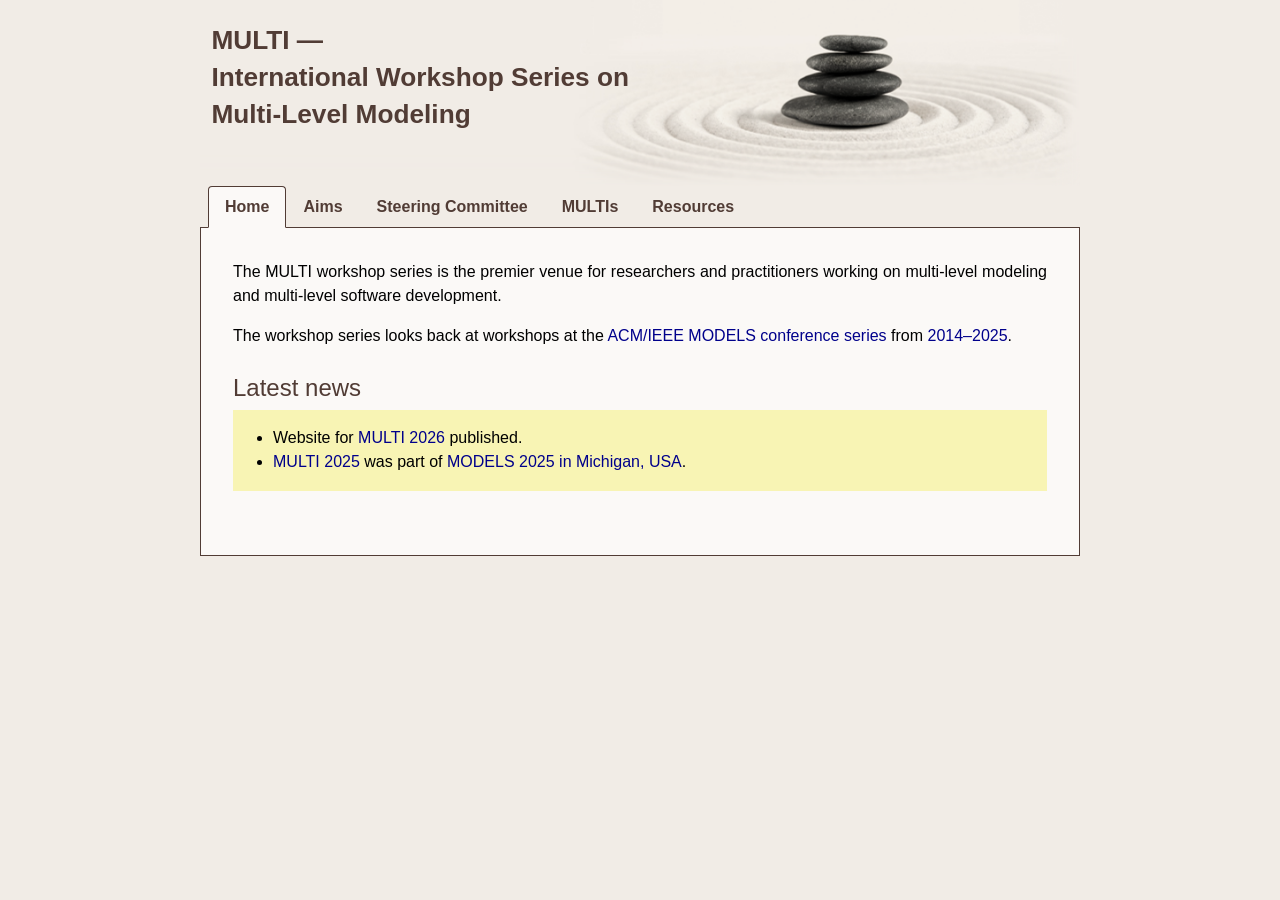
==== docs/index.html @ 5979a73b "Amended information about MULTI 2026." ====
<!DOCTYPE html>
<html lang="en">

<head>
  <meta charset="utf-8">
  <link rel="stylesheet" href="bootstrap.min.css">
  <!-- <link rel="stylesheet" href="font-awesome.min.css"> -->
  <meta name="viewport" content="width=device-width, initial-scale=1.0">

  <title>MULTI Workshop Series</title>
  <link rel="icon" type="image/x-icon" href="favicon.ico">

 <script async src="https://www.googletagmanager.com/gtag/js?id=G-89QVQG6KE0"></script>
<script>
  window.dataLayer = window.dataLayer || [];
  function gtag(){dataLayer.push(arguments);}
  gtag('js', new Date());

  gtag('config', 'G-89QVQG6KE0');
</script>
	
  <script type="application/javascript" src="https://code.jquery.com/jquery-3.3.1.slim.min.js"></script>
  <script type="application/javascript"
    src="https://cdnjs.cloudflare.com/ajax/libs/popper.js/1.12.9/umd/popper.min.js"></script>
  <script type="application/javascript"
    src="https://maxcdn.bootstrapcdn.com/bootstrap/4.0.0/js/bootstrap.min.js"></script>

  <script>
    $(document).ready(function () {
      var current = window.location.href;
      $('#nav li a').each(function () {
        var $this = $(this);
        if (current.indexOf($this.attr('href')) !== -1) {
          $this.tab('show');
        }
      })
    });
  </script>

  <style>
    body {
      color: black;
      background-color: #F1ECE6;
      font-family: Arial, Helvetica;
    }

    .container-fluid {
      max-width: 55em;
      min-width: 40em;
      margin: auto;
      padding-left: 0;
      padding-right: 0;
      background-color: #FBF9F7;
    }

    a {
      color: darkblue;
    }

    .header {
      width: 100%;
      text-align: center;
      position: relative;
    }

    .header img {
      width: 100%;
      min-width: 880px;
    }

    .header div {
      position: absolute;
      top: 0.5em;
      left: 0em;
      font-size: 19px;
      color: #513C35;
      text-align: left;
    }

    .header>div>p {
      padding: 10px;
      margin: 0px;
      font-weight: bold;
      white-space: nowrap;
    }

    .nav {
      background-color: #F1ECE6;
      flex-wrap: nowrap;
      border-color: #513C35;
    }

    .nav-tabs .nav-link {
      color: #513C35;
    }

    .nav-tabs .nav-item.show .nav-link,
    .nav-tabs .nav-link.active {
      color: #513C35;
      background-color: #FBF9F7;
      border-color: #513C35 #513C35 #FBF9F7;
      margin-bottom: -1px;
    }

    .nav-item:hover {
      background-color: #FBF9F7;
    }

    .nav-item>a {
      font-weight: bold;
    }

    .tab-content {
      border-left: thin solid #513C35;
      border-right: thin solid #513C35;
      border-bottom: thin solid #513C35;
    }

    .tab-pane {
      padding-left: 2em;
      padding-top: 2em;
      padding-right: 2em;
      margin-bottom: 4em;
      text-align: justify;
    }

    .col-sm-4 {
      padding: 1em;
    }

    .col-sm-4 img {
      height: 250px;
      border: thin solid black;
      text-align: left;
      padding: 0px;
      margin: 0px;
    }

    .col-sm-4 p {
      text-align: left;
      padding: 0.33em;
    }

    .h1, .h2, .h3, .h4, .h5, .h6, h1, h2, h3, h4, h5, h6 {
      margin-bottom: .5rem;
      font-weight: 500;
      line-height: 1.2;
      color: #513C35;
    }

    h2 {
      margin-top: 0em;
      margin-bottom: 0.5em;
    }

    h3 {
      font-size: 28px;
    }

    h4 {
      padding-top: 10px;
    }

    img.impression {
      width: 100%;
      max-width: 1000px;
      height: auto;
    }

    small {
      font-size: 16px;
      padding-bottom: 6px;
      color: #3399f3;
    }
	
	td.timeslot{
		width: 8.5%;
		padding-left: 16px;
		vertical-align: top;
	}
	
	td {
		text-align: left;
	}
	
	tr {
		padding-top: 10px;
	}

	.card-img-top {
		width: auto;
		margin: 21px auto auto auto;	<!-- center images which are not wide enough to fill the cell -->	
	}

	.card-body {
		text-align: center;
	}

	tr.entryStart>td {
		padding-top: 16px;
		width="12%";
	}

  </style>
</head>

<body>
  <div class="container-fluid">

    <div class="header">
      <img src="img/stones.png" />
      <div style="zoom:1.14">
      <p style="font-size: 23px; line-height: 1.4; margin-bottom: -0.5em">
          MULTI &mdash; <br>
	  International Workshop Series on<br>
          Multi-Level Modeling</p> 
      </div>
    </div>
  </div>

  <div class="container-fluid">
    <ul class="nav nav-tabs" id="nav" style="padding-left: 0.5em">
      <li class="nav-item">
        <a class="nav-link active" data-toggle="tab" href="#home">Home</a>
      </li>
      <li class="nav-item">
        <a class="nav-link" data-toggle="tab" href="#aims">Aims</a>
      </li>
      <li class="nav-item">
        <a class="nav-link" data-toggle="tab" href="#sc">Steering Committee</a>
      </li>
      <li class="nav-item">
        <a class="nav-link" data-toggle="tab" href="#multis">MULTIs</a>
      </li>
      <li class="nav-item">
        <a class="nav-link" data-toggle="tab" href="#resources">Resources</a>
      </li>
    </ul>

	  
<!-- -------------------------------------------------------------------------------------------------------------------- -->
	  
    <div id="myTabContent" class="tab-content">

      <div class="tab-pane fade active show" id="home">
        <p>
          The MULTI workshop series is the premier venue for researchers and practitioners working on multi-level modeling and multi-level software development. 
        </p>
	<p> 
	  The workshop series looks back at workshops at the <a href="http://www.modelsconference.org">ACM/IEEE MODELS conference series</a> from <a href="index.html#multis" onclick="location.hash='multis'; location.reload();">2014&ndash;2025</a>.
        </p>

        <h4>Latest news</h4>   
	<div style="background-color: #f8f4b4; padding: 16px 8px 1px 0px;">       
          <ul>
            <li>Website for <a href="2026/index.html">MULTI 2026</a> published.</li>
            <li><a href="/2025/">MULTI 2025</a> was part of <a href="https://conf.researchr.org/home/models-2025">MODELS 2025 in Michigan, USA</a>.</li>
	  </ul>
	</div>
	      
      </div>

<!-- -------------------------------------------------------------------------------------------------------------------- -->  	    
	<div class="tab-pane fade" id="aims">
        <p>
          Multi-level modeling represents a new object-oriented paradigm for both conceptual modelling and software engineering. In contrast to conventional two-level approaches, it supports an unbounded number of classification levels and introduces concepts and mechanisms that foster reuse, adaptability, and control. While multi-level languages and tools have reached considerable maturity, the field still offers numerous challenges.
        </p>
        <p>
          The MULTI workshop series aims at providing a platform for exchanging ideas and promoting further development of <a href="https://homepages.ecs.vuw.ac.nz/Groups/MultiLevelModeling/MultiTools">multi-level languages</a>, methods, and <a href="https://homepages.ecs.vuw.ac.nz/Groups/MultiLevelModeling/MultiTools">tools</a>. A particular goal is to encourage the community to, beyond proposing new approaches, analyse different approaches to multi-level modelling and define objective ways to evaluate their respective strengths and weaknesses.
        </p>
	</div>

<!-- -------------------------------------------------------------------------------------------------------------------- -->  

     <div class="tab-pane fade" id="sc">
        <h2>Steering Committee</h2>

        <div class="card-deck">
          <div class="card">
            <img src="img/people/colin-atkinson.webp" width="235" height="235" class="card-img-top" alt="Colin Atkinson" />
            <div class="card-body">
              <h5 class="card-title"><a href="https://www.wim.uni-mannheim.de/atkinson/">Colin Atkinson</a></h5>
              <p class="card-text text-centered">University of Mannheim, Germany</p>
            </div>
          </div>
          <div class="card">
            <img src="img/people/thomas-kuehne.jpg" width="175" height="235" class="card-img-top" alt="Thomas Kühne" />
            <div class="card-body">
              <h5 class="card-title"><a href="https://homepages.ecs.vuw.ac.nz/~tk/">Thomas Kühne</a></h5>
              <p class="card-text text-centered">Victoria University of Wellington, New Zealand</p>
            </div>
          </div>
          <div class="card">
            <img src="img/people/juan-delara.jpg" height="235" class="card-img-top" alt="Juan de Lara" />
            <div class="card-body">
              <h5 class="card-title"><a href="http://www.ii.uam.es/~jlara">Juan de Lara</a></h5>
              <p class="card-text text-centered">Universidad Autónoma de Madrid, Spain</p>
	    </div>
          </div>
        </div>

    </div>

<!-- -------------------------------------------------------------------------------------------------------------------- -->
	    
      <div class="tab-pane fade" id="multis">
        <h2>MULTI Workshops</h2>

          <table>
              <tr class="entryStart"><td width="9%">13<sup>th</sup></td> <td> <a href="2026/index.html">MULTI 2026</a>, MODELS'26,  Malaga, Spain.</td><tr><tr><td></td> (planned)<tr>
              <tr class="entryStart"><td width="9%">12<sup>th</sup></td> <td> <a href="2025/index.html">MULTI 2025</a>, MODELS'25,  Michigan, USA.</td><tr><tr><td></td> <td> ACM/IEEE <a href="https://ieeexplore.ieee.org/xpl/conhome/11273081/proceeding">28<sup>th</sup> MODELS Companion Proceedings</a> </td><tr>
              <tr class="entryStart"><td width="9%">11<sup>th</sup></td> <td> <a href="2024/index.html">MULTI 2024</a>, MODELS'24,  Linz, Austria.</td><tr><tr><td></td> <td> ACM/IEEE <a href="https://dl.acm.org/doi/proceedings/10.1145/3652620#heading13">27<sup>th</sup> MODELS Companion Proceedings</a></td><tr>
              <tr class="entryStart"><td width="9%">10<sup>th</sup></td> <td> <a href="https://jku-win-dke.github.io/MULTI2023/">MULTI 2023</a>, MODELS'23,  Västerås, Sweden.</td><tr><tr><td></td> <td> ACM/IEEE <a href="https://ieeexplore.ieee.org/xpl/conhome/10350358/proceeding">26<sup>th</sup> MODELS Companion Proceedings</a></td><tr>
              <tr class="entryStart"><td width="9%">&nbsp;9<sup>th</sup></td> <td> <a href="https://jku-win-dke.github.io/MULTI2022/">MULTI 2022</a>, MODELS'22,  Montreal, Canada, Hybrid.</td><tr><tr><td></td> <td> ACM/IEEE <a href="https://dl.acm.org/doi/proceedings/10.1145/3550356">25<sup>th</sup> MODELS Companion Proceedings</a></td><tr>
              <tr class="entryStart"><td width="9%">&nbsp;8<sup>th</sup></td> <td>  <a href="https://jku-win-dke.github.io/MULTI2021/">MULTI 2021</a>, MODELS'21,  Fukuoka, Japan, Virtual.</td><tr><tr><td></td> <td> ACM/IEEE <a href="https://ieeexplore.ieee.org/xpl/conhome/9643592/proceeding">24<sup>th</sup> MODELS Companion Proceedings</a></td><tr>
              <tr class="entryStart"><td width="9%">&nbsp;7<sup>th</sup></td> <td>  <a href="https://www.wi-inf.uni-duisburg-essen.de/MULTI2020/">MULTI 2020</a>, MODELS'20,  Montreal, Canada.</td><tr><tr><td></td> <td> ACM/IEEE <a href="https://dl.acm.org/doi/proceedings/10.1145/3417990#heading14">23<sup>rd</sup> MODELS Companion Proceedings</a></td><tr>
              <tr class="entryStart"><td width="9%">&nbsp;6<sup>th</sup></td> <td>  <a href="https://www.wi-inf.uni-duisburg-essen.de/MULTI2019/">MULTI 2019</a>, MODELS'19,  Munich, Germany.</td><tr><tr><td></td> <td> ACM/IEEE <a href="https://ieeexplore.ieee.org/xpl/conhome/8892449/proceeding">22<sup>nd</sup> MODELS Companion Proceedings</a></td><tr>
              <tr class="entryStart"><td width="9%">&nbsp;5<sup>th</sup></td> <td>  <a href="https://www.wi-inf.uni-duisburg-essen.de/MULTI2018/">MULTI 2018</a>, MODELS'18,  Copenhagen, Denmark.</td><tr><tr><td></td> <td> CEUR <a href="http://ceur-ws.org/Vol-2245/">Proceedings Vol-2245</a></td><tr>
              <tr class="entryStart"><td width="9%">&nbsp;4<sup>th</sup></td> <td>  <a href="https://www.wi-inf.uni-duisburg-essen.de/MULTI2017/">MULTI 2017</a>, MODELS'17,  Austin, Texas, USA.</td><tr><tr><td></td> <td> CEUR <a href="http://ceur-ws.org/Vol-2019/">Proceedings Vol-2019</a></td><tr>
              <tr class="entryStart"><td width="9%">&nbsp;3<sup>rd</sup></td> <td>  <a href="http://swt4.informatik.uni-mannheim.de/multi-2016/">MULTI 2016</a>, MODELS'16,  Saint-Malo, France.</td><tr><tr><td></td> <td> CEUR <a href="http://ceur-ws.org/Vol-1722/">Proceedings Vol-1722</a></td><tr>
              <tr class="entryStart"><td width="9%">&nbsp;2<sup>nd</sup></td> <td>  <a href="http://miso.es/multi/2015/">MULTI 2015</a>, MODELS'15,  Ottawa, Canada.</td><tr><tr><td></td> <td> CEUR <a href="http://ceur-ws.org/Vol-1505/">Proceedings Vol-1505</a></td><tr>
              <tr class="entryStart"><td width="9%">&nbsp;1<sup>st</sup></td> <td>  <a href="http://miso.es/multi/2014/">MULTI 2014</a>, MODELS'14,  Valencia, Spain.</td><tr><tr><td></td> <td> CEUR <a href="http://ceur-ws.org/Vol-1286/">Proceedings Vol-1286</a></td><tr>
          </table>	      
      </div>

<!-- -------------------------------------------------------------------------------------------------------------------- -->  
      <div class="tab-pane fade" id="resources">
	  <h2>Resources</h2>   
          <ul> 
            <li><a href="index.html#multis" onclick="location.hash='multis'; location.reload();">MULTI workhop pages (2014&ndash;2025)</a></li>
            <li><a href="https://homepages.ecs.vuw.ac.nz/Groups/MultiLevelModeling/MultiTools">Tools and Languages</a></li>
            <li><a href="https://homepages.ecs.vuw.ac.nz/Groups/MultiLevelModeling/MLMIssues/">Journal Theme Issues & Sections</a></li>
            <li><a href="https://homepages.ecs.vuw.ac.nz/Groups/MultiLevelModeling/">MULTI-LEVEL MODELING WIKI</a></li>
            <li><a href="https://www.linkedin.com/groups/14476153/">Multi-Level Modeling LinkedIn Group</a></li>
	  </ul>     
      </div>
	    
    </div>
  </div>
</body>
</html>
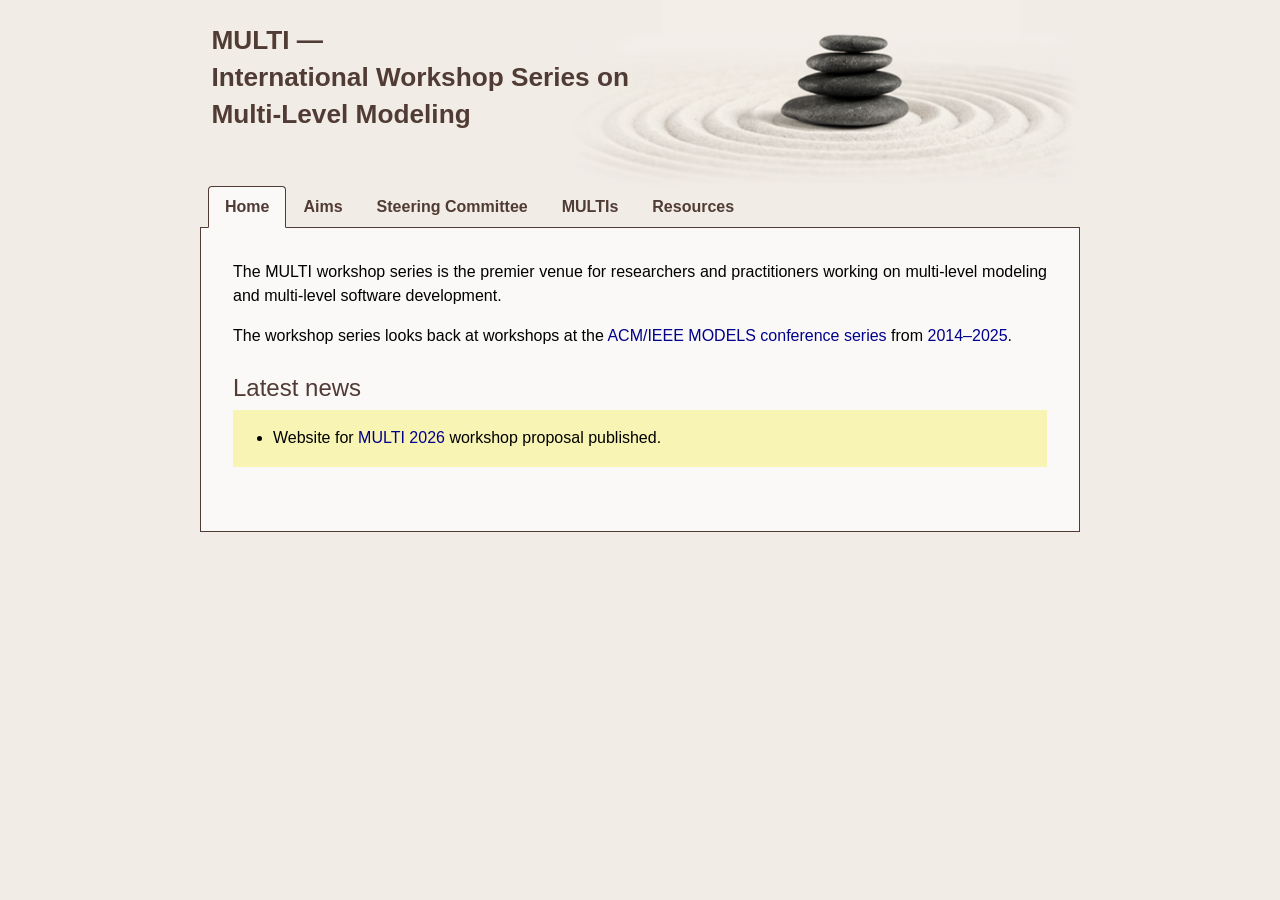
==== commit 6b4ebc10: "Removed old news and added "proposal" to 2026 info." ====
--- a/docs/index.html
+++ b/docs/index.html
@@ -253,8 +253,7 @@
         <h4>Latest news</h4>   
 	<div style="background-color: #f8f4b4; padding: 16px 8px 1px 0px;">       
           <ul>
-            <li>Website for <a href="2026/index.html">MULTI 2026</a> published.</li>
-            <li><a href="/2025/">MULTI 2025</a> was part of <a href="https://conf.researchr.org/home/models-2025">MODELS 2025 in Michigan, USA</a>.</li>
+            <li>Website for <a href="2026/index.html">MULTI 2026</a> workshop proposal published.</li>
 	  </ul>
 	</div>
 	      
@@ -307,7 +306,7 @@
         <h2>MULTI Workshops</h2>
 
           <table>
-              <tr class="entryStart"><td width="9%">13<sup>th</sup></td> <td> <a href="2026/index.html">MULTI 2026</a>, MODELS'26,  Malaga, Spain.</td><tr><tr><td></td> (planned)<tr>
+              <tr class="entryStart"><td width="9%">13<sup>th</sup></td> <td> <a href="2026/index.html">MULTI 2026</a>, MODELS'26,  Malaga, Spain. (planned)</td></tr>
               <tr class="entryStart"><td width="9%">12<sup>th</sup></td> <td> <a href="2025/index.html">MULTI 2025</a>, MODELS'25,  Michigan, USA.</td><tr><tr><td></td> <td> ACM/IEEE <a href="https://ieeexplore.ieee.org/xpl/conhome/11273081/proceeding">28<sup>th</sup> MODELS Companion Proceedings</a> </td><tr>
               <tr class="entryStart"><td width="9%">11<sup>th</sup></td> <td> <a href="2024/index.html">MULTI 2024</a>, MODELS'24,  Linz, Austria.</td><tr><tr><td></td> <td> ACM/IEEE <a href="https://dl.acm.org/doi/proceedings/10.1145/3652620#heading13">27<sup>th</sup> MODELS Companion Proceedings</a></td><tr>
               <tr class="entryStart"><td width="9%">10<sup>th</sup></td> <td> <a href="https://jku-win-dke.github.io/MULTI2023/">MULTI 2023</a>, MODELS'23,  Västerås, Sweden.</td><tr><tr><td></td> <td> ACM/IEEE <a href="https://ieeexplore.ieee.org/xpl/conhome/10350358/proceeding">26<sup>th</sup> MODELS Companion Proceedings</a></td><tr>
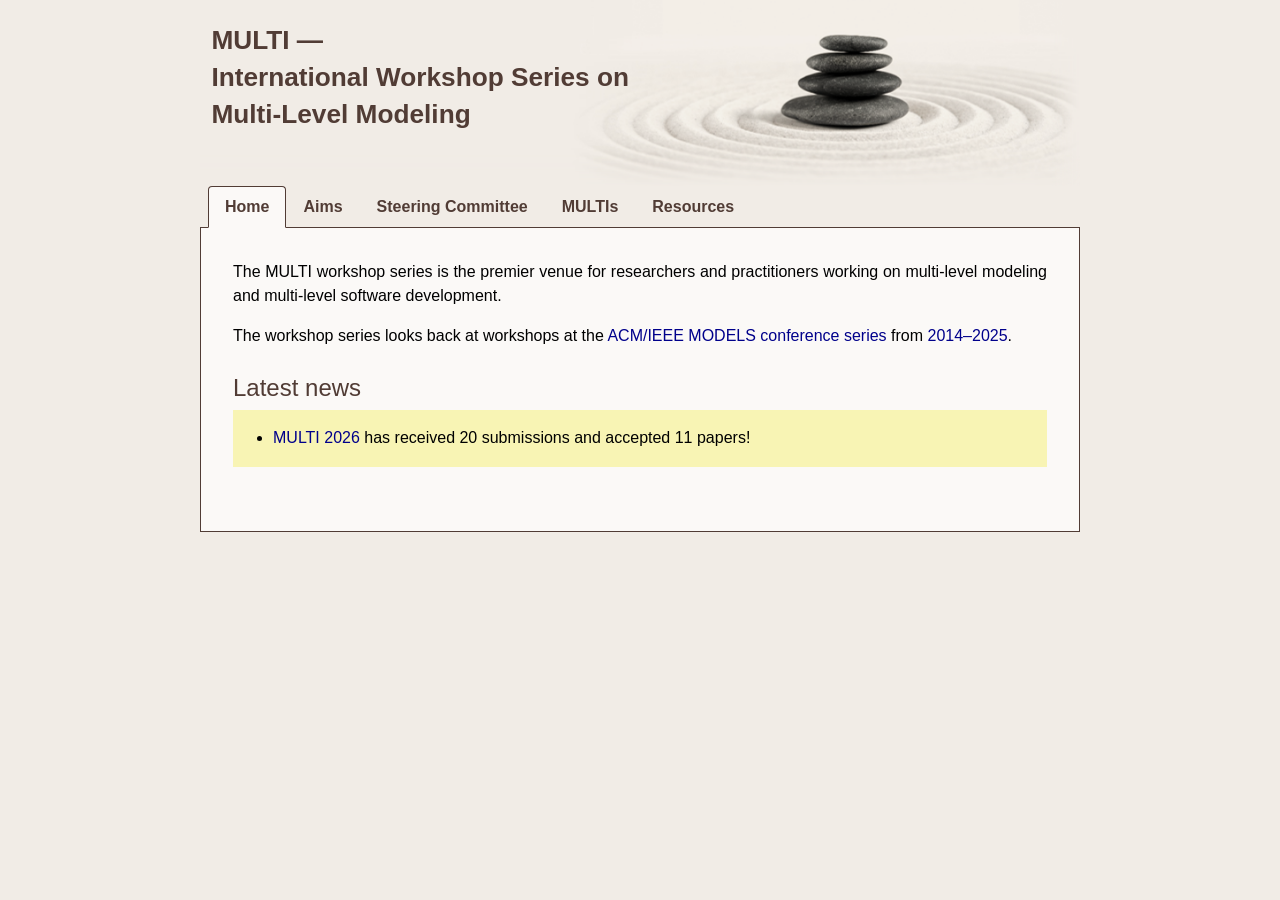
==== commit e3eeedbd: "Update latest news" ====
--- a/docs/index.html
+++ b/docs/index.html
@@ -253,7 +253,7 @@
         <h4>Latest news</h4>   
 	<div style="background-color: #f8f4b4; padding: 16px 8px 1px 0px;">       
           <ul>
-            <li>Website for <a href="2026/index.html">MULTI 2026</a> workshop proposal published.</li>
+            <li><a href="2026/index.html">MULTI 2026</a> has received 20 submissions and accepted 11 papers!</li>
 	  </ul>
 	</div>
 	      
@@ -262,7 +262,7 @@
 <!-- -------------------------------------------------------------------------------------------------------------------- -->  	    
 	<div class="tab-pane fade" id="aims">
         <p>
-          Multi-level modeling represents a new object-oriented paradigm for both conceptual modelling and software engineering. In contrast to conventional two-level approaches, it supports an unbounded number of classification levels and introduces concepts and mechanisms that foster reuse, adaptability, and control. While multi-level languages and tools have reached considerable maturity, the field still offers numerous challenges.
+          Multi-level modeling represents an extension of the object-oriented paradigm for conceptual modeling, ontology engineering, and software development. In contrast to conventional two-level approaches, it supports an unbounded number of classification levels and introduces concepts and mechanisms that foster reuse, adaptability, and control. While multi-level languages and tools have reached considerable maturity, the field still offers numerous challenges.
         </p>
         <p>
           The MULTI workshop series aims at providing a platform for exchanging ideas and promoting further development of <a href="https://homepages.ecs.vuw.ac.nz/Groups/MultiLevelModeling/MultiTools">multi-level languages</a>, methods, and <a href="https://homepages.ecs.vuw.ac.nz/Groups/MultiLevelModeling/MultiTools">tools</a>. A particular goal is to encourage the community to, beyond proposing new approaches, analyse different approaches to multi-level modelling and define objective ways to evaluate their respective strengths and weaknesses.
@@ -306,7 +306,7 @@
         <h2>MULTI Workshops</h2>
 
           <table>
-              <tr class="entryStart"><td width="9%">13<sup>th</sup></td> <td> <a href="2026/index.html">MULTI 2026</a>, MODELS'26,  Malaga, Spain. (planned)</td></tr>
+              <tr class="entryStart"><td width="9%">13<sup>th</sup></td> <td> <a href="2026/index.html">MULTI 2026</a>, MODELS'26,  Malaga, Spain.</td></tr>
               <tr class="entryStart"><td width="9%">12<sup>th</sup></td> <td> <a href="2025/index.html">MULTI 2025</a>, MODELS'25,  Michigan, USA.</td><tr><tr><td></td> <td> ACM/IEEE <a href="https://ieeexplore.ieee.org/xpl/conhome/11273081/proceeding">28<sup>th</sup> MODELS Companion Proceedings</a> </td><tr>
               <tr class="entryStart"><td width="9%">11<sup>th</sup></td> <td> <a href="2024/index.html">MULTI 2024</a>, MODELS'24,  Linz, Austria.</td><tr><tr><td></td> <td> ACM/IEEE <a href="https://dl.acm.org/doi/proceedings/10.1145/3652620#heading13">27<sup>th</sup> MODELS Companion Proceedings</a></td><tr>
               <tr class="entryStart"><td width="9%">10<sup>th</sup></td> <td> <a href="https://jku-win-dke.github.io/MULTI2023/">MULTI 2023</a>, MODELS'23,  Västerås, Sweden.</td><tr><tr><td></td> <td> ACM/IEEE <a href="https://ieeexplore.ieee.org/xpl/conhome/10350358/proceeding">26<sup>th</sup> MODELS Companion Proceedings</a></td><tr>
